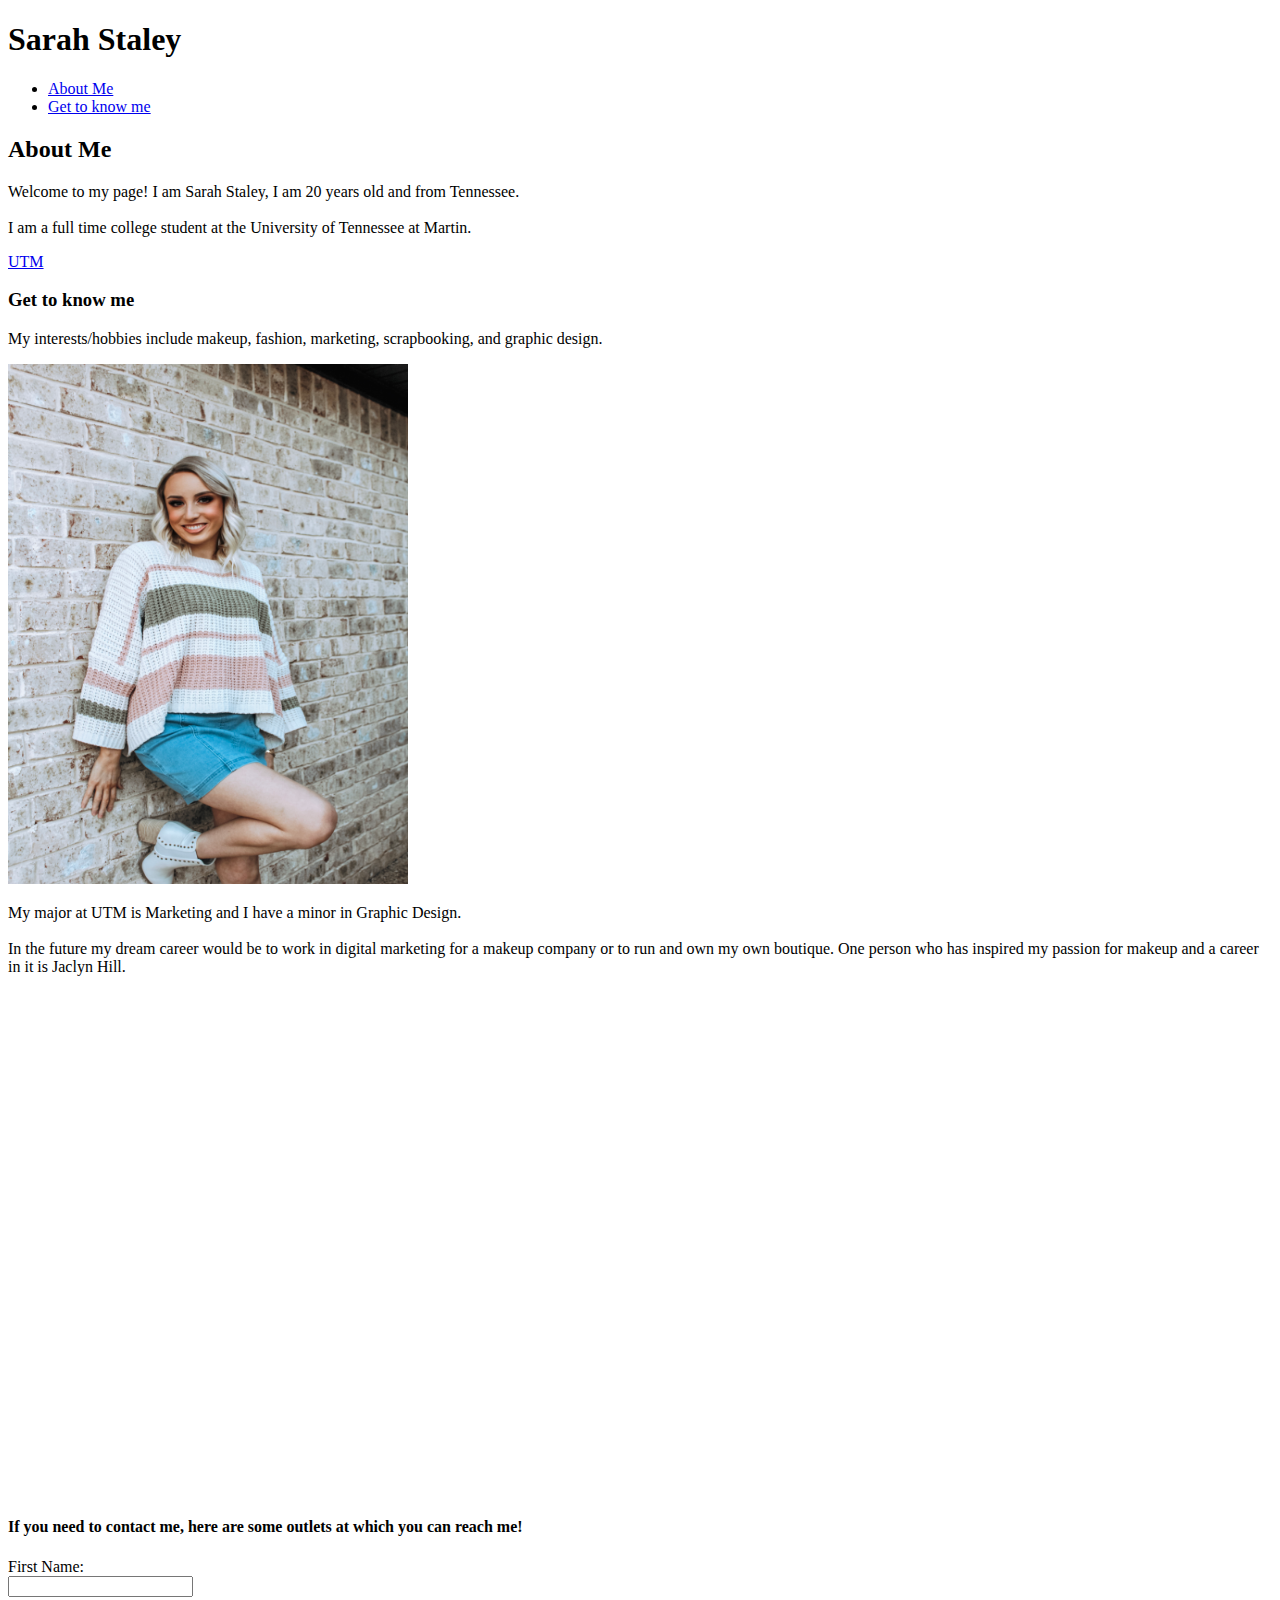
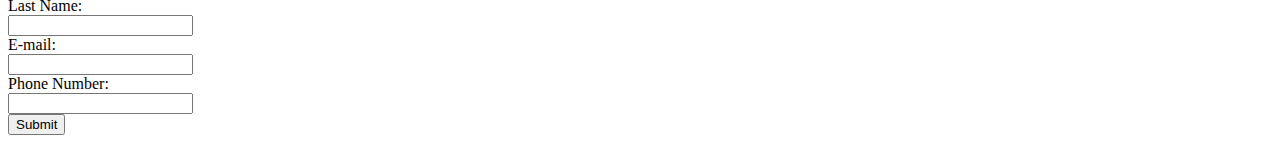
==== index.html @ ae6bf707 "Add files via upload" ====
<!DOCTYPE html>
<html>
  <head> 
    <title>Sarah Staley</title> 
  </head>
  <body> 
    <h1>Sarah Staley</h1>
    <div>
    <ul>
      <li><a href="#aboutme">About Me</a></li>
      <li><a href="#gettoknowme">Get to know me</a></li>
    </ul>
    <div id="introdution">
      <h2>About Me</h2>
      <p>Welcome to my page! I am Sarah Staley, I am 20 years old and from Tennessee.<br /><br />
      I am a full time college student at the University of Tennessee at Martin.</p>
      <a href="https://www.utm.edu">UTM</a> 
    </div>
    <div id="interests and hobbies">
      <h3>Get to know me</h3>
      <p>My interests/hobbies include makeup, fashion, marketing, scrapbooking, and graphic design.</p>
      <img src="IMG_7744.jpg" alt="A picture of me" width="400" height="520" >
    </div> 
    <div id="career goals"> 
      <p>My major at UTM is Marketing and I have a minor in Graphic Design.<br /><br />
      In the future my dream career would be to work in digital marketing for a makeup company or to run and own my own boutique.
      One person who has inspired my passion for makeup and a career in it is Jaclyn Hill.</p> 
      <iframe width="966" height="483" src="https://www.youtube.com/embed/2ChGG_FA1Q4" frameborder="0" allow="accelerometer; autoplay; encrypted-media; gyroscope; picture-in-picture" allowfullscreen></iframe> 
    </div>
    <div>
    <br>
    <form>
      <h4>If you need to contact me, here are some outlets at which you can reach me!</h4>
          First Name:<br>
          <input type="text" name="First Name"></br>
          Last Name:<br>
          <input type="text" name="Last Name"></br>
          E-mail:<br> 
          <input type="text" name="E-mail"></br>
          Phone Number:<br>
          <input type="text" name="Phone number"></br>
          <input type="submit">
    </form>
    </br> 
    </div>
    </body>
</html>
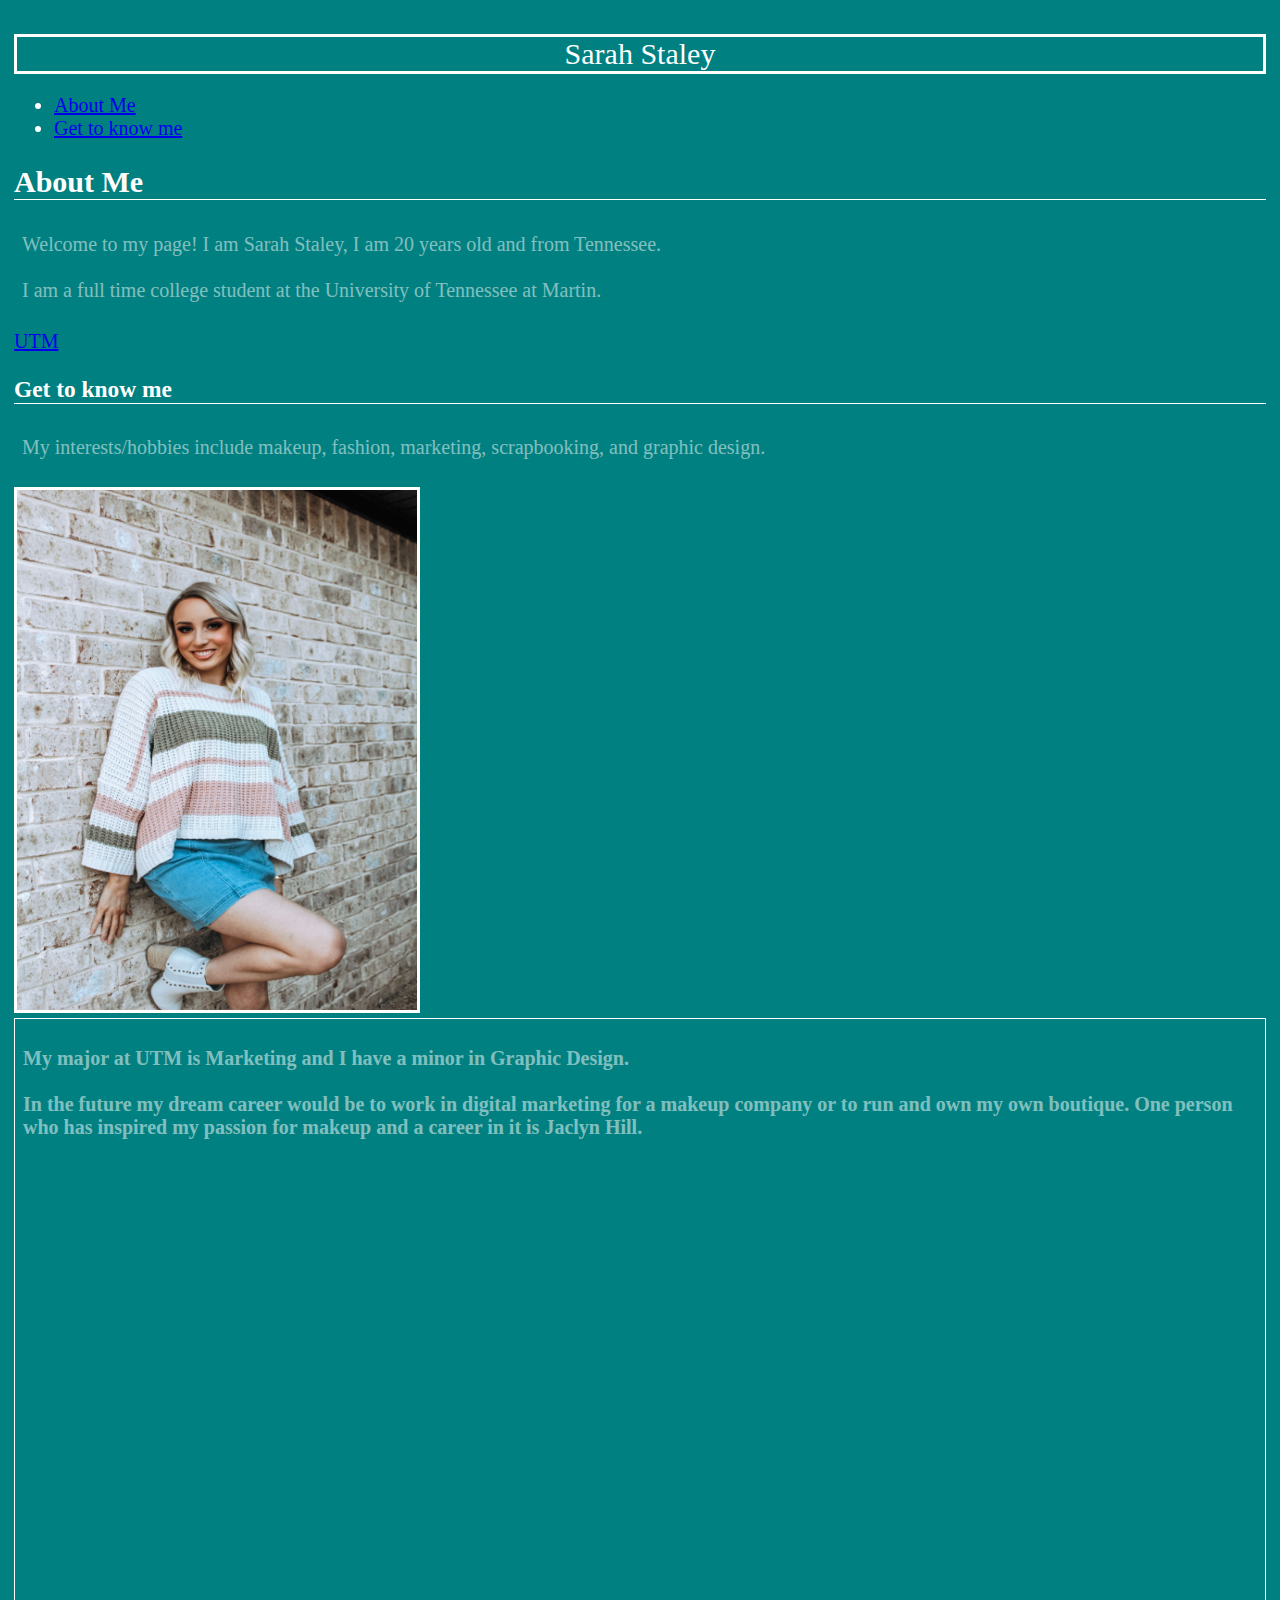
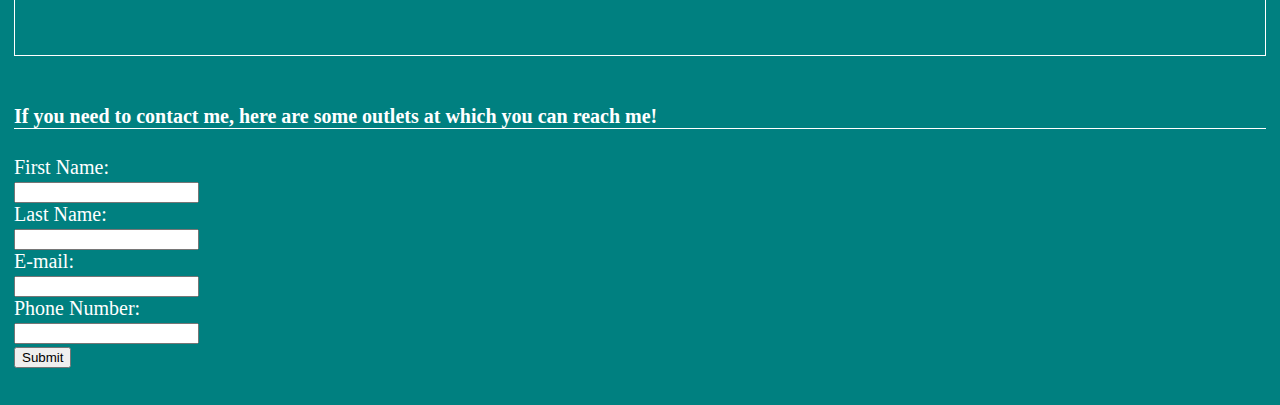
==== commit 6d440680: "Add files via upload" ====
--- a/index.html
+++ b/index.html
@@ -2,6 +2,7 @@
 <html>
   <head> 
     <title>Sarah Staley</title> 
+      <link href="./mystyles.css" type="text/css" rel="stylesheet">
   </head>
   <body> 
     <h1>Sarah Staley</h1>
@@ -16,13 +17,13 @@
       I am a full time college student at the University of Tennessee at Martin.</p>
       <a href="https://www.utm.edu">UTM</a> 
     </div>
-    <div id="interests and hobbies">
+    <div id="interestsandhobbies">
       <h3>Get to know me</h3>
       <p>My interests/hobbies include makeup, fashion, marketing, scrapbooking, and graphic design.</p>
-      <img src="IMG_7744.jpg" alt="A picture of me" width="400" height="520" >
+      <img src="IMG_7744.jpg" alt="A picture of me" width="400" height="520" style="float: left: margin: 4px 10px opx opx; border: 3px solid white;">
     </div> 
-    <div id="career goals"> 
-      <p>My major at UTM is Marketing and I have a minor in Graphic Design.<br /><br />
+    <div id="careergoals"> 
+      <p class="bold">My major at UTM is Marketing and I have a minor in Graphic Design.<br /><br />
       In the future my dream career would be to work in digital marketing for a makeup company or to run and own my own boutique.
       One person who has inspired my passion for makeup and a career in it is Jaclyn Hill.</p> 
       <iframe width="966" height="483" src="https://www.youtube.com/embed/2ChGG_FA1Q4" frameborder="0" allow="accelerometer; autoplay; encrypted-media; gyroscope; picture-in-picture" allowfullscreen></iframe> 
--- a/mystyles.css
+++ b/mystyles.css
@@ -0,0 +1,55 @@
+body {
+  background-color: teal; 
+  font-family: Georgia; 
+  color: white;
+  font-weight: normal;
+  font-size: 20px;
+  text-align: left; 
+  margin: 2.0 auto;
+  padding: 6px;
+} 
+
+h1 {
+  font-family: "Times New Roman";
+  font-weight: normal;
+  color: white;
+  font-size: 30px; 
+  text-align: center; 
+  border: 3px solid white;
+} 
+
+h2 {
+ font-family: "Times New Roman"; 
+ border-bottom: 1px solid white; 
+ font-weight: bold;
+ color: white;
+} 
+
+h3 {
+ font-family: "Times New Roman"; 
+ border-bottom: 1px solid white; 
+ font-weight: bold;
+ color: white;
+} 
+
+h4 { 
+ font-family: "Times New Roman"; 
+ border-bottom: 1px solid white; 
+ font-weight: bold;
+ color: white;
+}
+
+p {
+ opacity: 0.5;
+ color: white;
+ font-family: Georgia; 
+ padding: 8px;
+} 
+
+#careergoals { 
+ border: 1px solid white;
+} 
+
+.bold {
+ font-weight: bold;
+}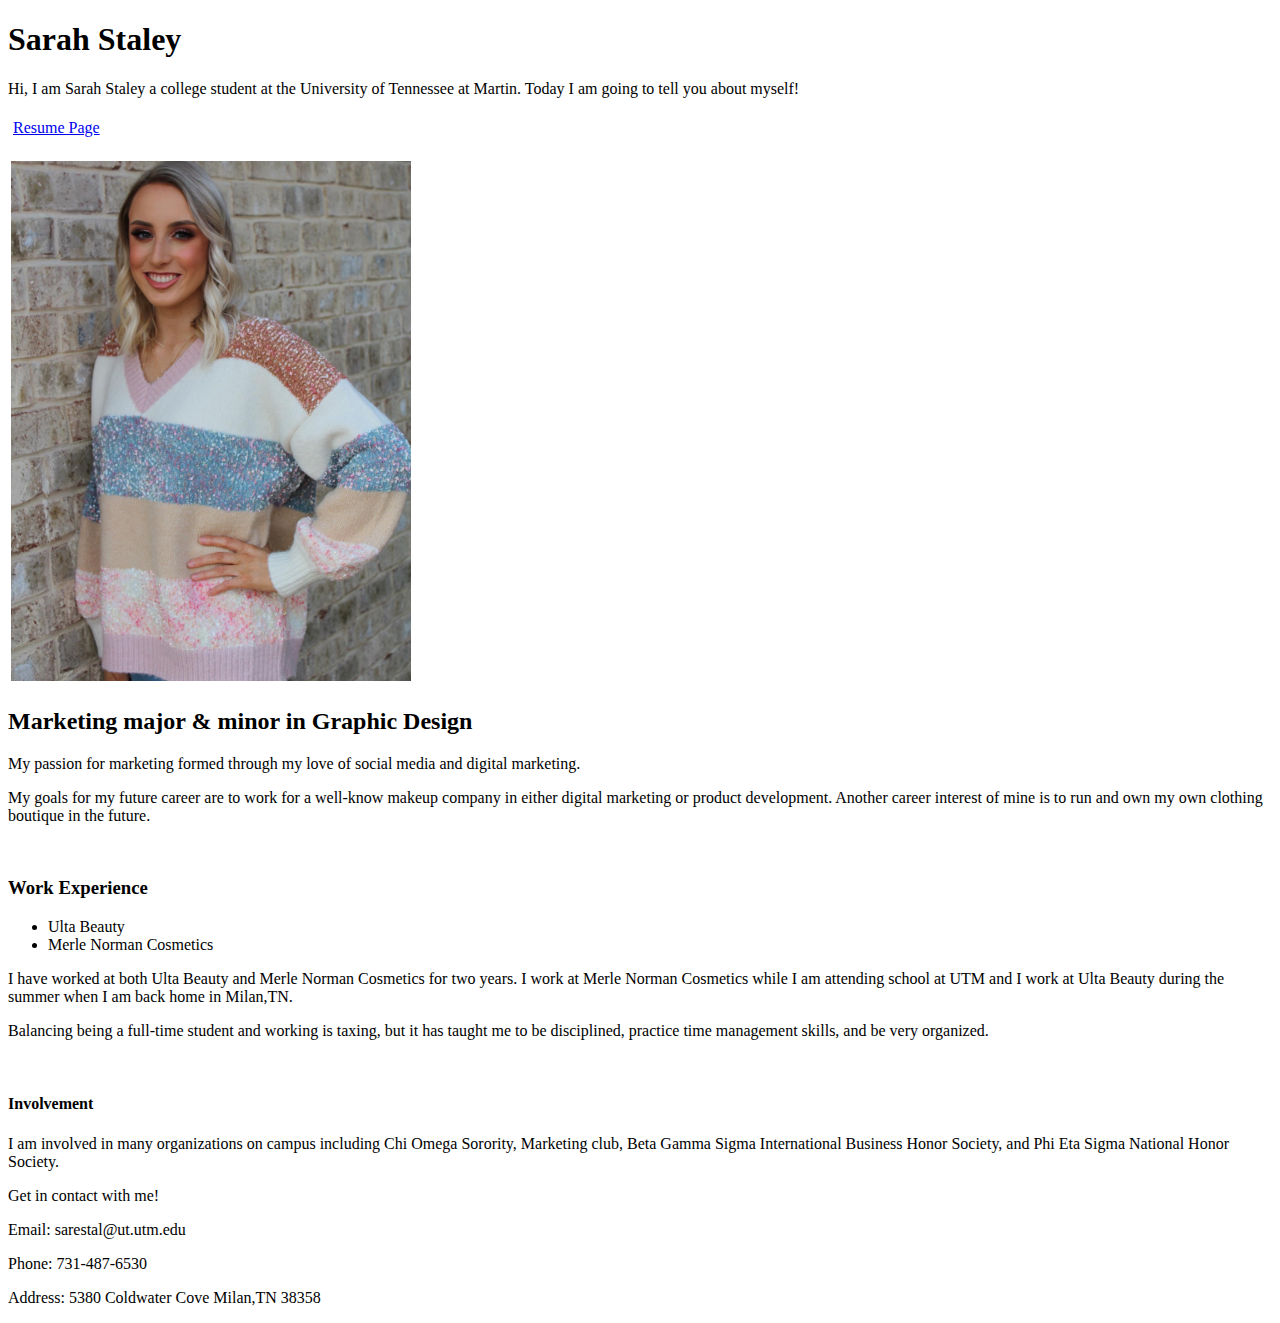
==== commit 8594bed1: "Add files via upload" ====
--- a/index.html
+++ b/index.html
@@ -1,51 +1,52 @@
 <!DOCTYPE html>
 <html>
   <head> 
-    <title>Sarah Staley</title> 
-      <link href="./mystyles.css" type="text/css" rel="stylesheet">
-  </head>
-  <body> 
-    <h1>Sarah Staley</h1>
-    <div>
-    <ul>
-      <li><a href="#aboutme">About Me</a></li>
-      <li><a href="#gettoknowme">Get to know me</a></li>
-    </ul>
-    <div id="introdution">
-      <h2>About Me</h2>
-      <p>Welcome to my page! I am Sarah Staley, I am 20 years old and from Tennessee.<br /><br />
-      I am a full time college student at the University of Tennessee at Martin.</p>
-      <a href="https://www.utm.edu">UTM</a> 
+    <title>Sarah Staley's Resume</title> 
+      <link href="./css.styling" type="text/css" rel="stylesheet">
+      <link rel="resume" href="index.html2">
+       <meta name="author" content="Sarah Staley">
+       <meta name="description" content="This is my about me page, I am going to talk about my hobbies and interests pertaining to my resume.">
+  </head> 
+  <body>
+    <div id="introduction">
+      <h1>Sarah Staley</h1>
+        <p>Hi, I am Sarah Staley a college student at the University of Tennessee at Martin. Today I am going to tell you about myself!</p> 
+    </div> 
+    <div class="bullet">
+    <nav>
+      <ul style="list-style-type:none;background-color:white;padding:5px;">
+        <li><a href="file:///Users/sarahstaley/Desktop/lastname-resume/resume.html">Resume Page</a></li>
+      </ul>
+    </nav> 
     </div>
-    <div id="interestsandhobbies">
-      <h3>Get to know me</h3>
-      <p>My interests/hobbies include makeup, fashion, marketing, scrapbooking, and graphic design.</p>
-      <img src="IMG_7744.jpg" alt="A picture of me" width="400" height="520" style="float: left: margin: 4px 10px opx opx; border: 3px solid white;">
-    </div> 
-    <div id="careergoals"> 
-      <p class="bold">My major at UTM is Marketing and I have a minor in Graphic Design.<br /><br />
-      In the future my dream career would be to work in digital marketing for a makeup company or to run and own my own boutique.
-      One person who has inspired my passion for makeup and a career in it is Jaclyn Hill.</p> 
-      <iframe width="966" height="483" src="https://www.youtube.com/embed/2ChGG_FA1Q4" frameborder="0" allow="accelerometer; autoplay; encrypted-media; gyroscope; picture-in-picture" allowfullscreen></iframe> 
-    </div>
-    <div>
-    <br>
-    <form>
-      <h4>If you need to contact me, here are some outlets at which you can reach me!</h4>
-          First Name:<br>
-          <input type="text" name="First Name"></br>
-          Last Name:<br>
-          <input type="text" name="Last Name"></br>
-          E-mail:<br> 
-          <input type="text" name="E-mail"></br>
-          Phone Number:<br>
-          <input type="text" name="Phone number"></br>
-          <input type="submit">
-    </form>
-    </br> 
-    </div>
+     <img src="420B2B69-78B5-4A17-A29A-4C39E2DE6FEF 2.jpg" alt="A picture of me" width="400" height="520" style="float: left: margin: 4px 10px opx opx; border: 3px solid white;>
+    <main>
+      <div id="majorandcareer">
+        <h2>Marketing major & minor in Graphic Design</h2>
+          <p>My passion for marketing formed through my love of social media and digital marketing.</p>
+          <p>My goals for my future career are to work for a well-know makeup company in either digital marketing or product development. Another career interest of mine is to run and own my own clothing boutique in the future.</p>
+      </div> 
+      <br>
+      <div id="workexperience">
+        <h3>Work Experience</h3>
+          <ul>
+            <li>Ulta Beauty</li>
+            <li>Merle Norman Cosmetics</li>
+          </ul>
+            <p>I have worked at both Ulta Beauty and Merle Norman Cosmetics for two years. I work at Merle Norman Cosmetics while I am attending school at UTM and I work at Ulta Beauty during the summer when I am back home in Milan,TN.</p>
+            <p>Balancing being a full-time student and working is taxing, but it has taught me to be disciplined, practice time management skills, and be very organized.</p>
+       </div> 
+       <br>
+       <div>
+         <h4>Involvement</h4> 
+           <p>I am involved in many organizations on campus including Chi Omega Sorority, Marketing club, Beta Gamma Sigma International Business Honor Society, and Phi Eta Sigma National Honor Society.</p>
+     </main>
+     <footer class="end">
+       <p>Get in contact with me!</p>
+       <p>Email: sarestal@ut.utm.edu</p>
+       <p>Phone: 731-487-6530</p>
+       <p>Address: 5380 Coldwater Cove Milan,TN 38358</p>
+    </footer>
     </body>
 </html>
-      
-      
-    +  